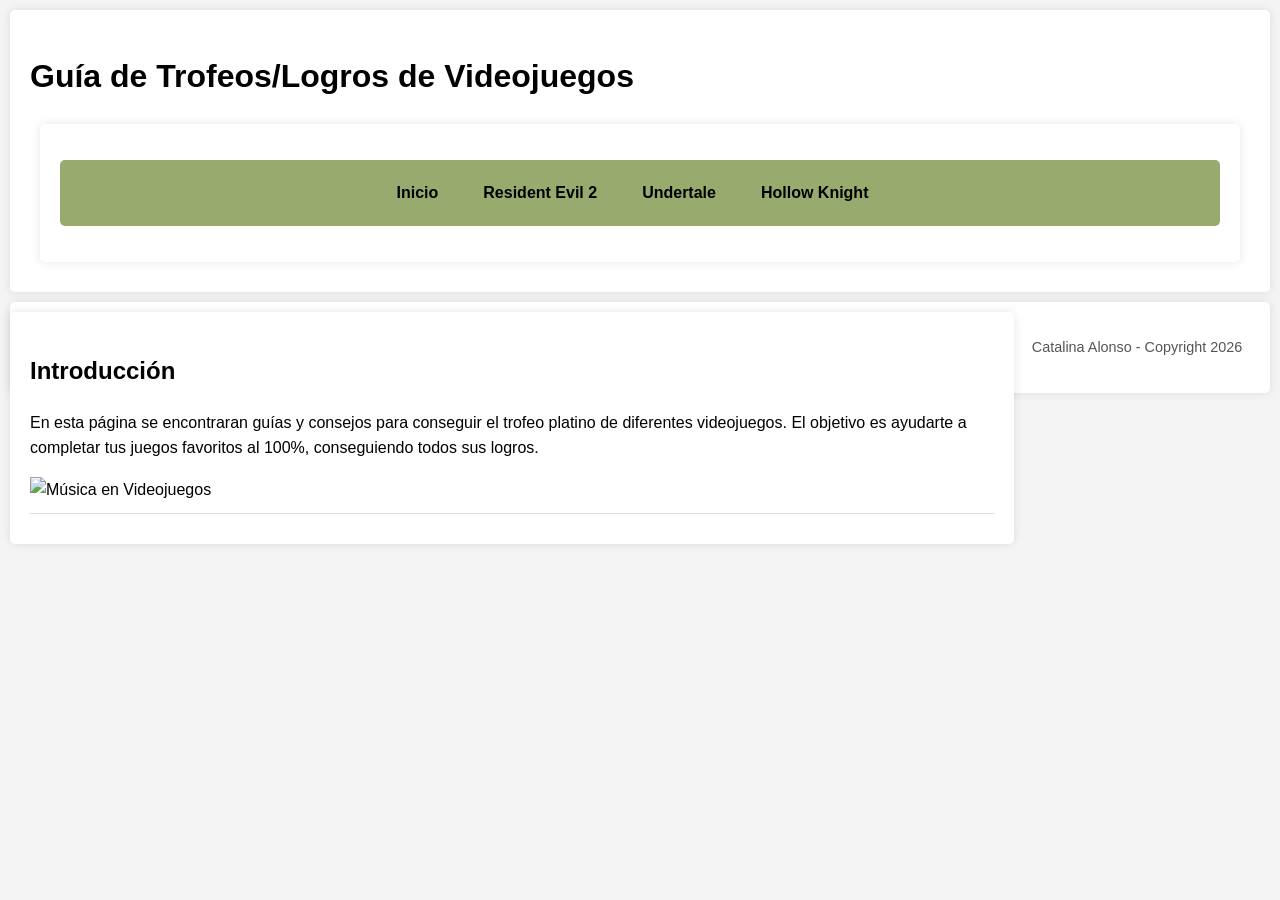
==== index.html @ 88b1acc7 "todo lol" ====
<!DOCTYPE html>
<html lang="en">

<head>
<meta charset="UTF-8">
<meta name="viewport" content="width=device-width, initial-scale=1.0">
<title>Recomendaciones de Videojuegos</title>
<link rel="stylesheet" href="styles.css">
<title>Guia de Videojuegos</title>
</head>

<body>
<header>
<h1>Guía de Trofeos/Logros de Videojuegos</h1>
<nav>
<ul id="menu">
<li><a href="index.html">Inicio</a></li>
<li><a href="ResidentEvil2.html">Resident Evil 2</a></li>
<li><a href="undertale.html">Undertale</a></li>
<li><a href="hollowknight.html">Hollow Knight</a></li>
</ul>
</nav>
</header>

<main>
<section>
<article>
<h2>Introducción</h2>
<p>En esta página se encontraran guías y consejos para conseguir el trofeo platino de diferentes videojuegos. El objetivo es ayudarte a completar tus juegos favoritos al 100%, conseguiendo todos sus logros.</p>
<img src="musica juego.png" alt="Música en Videojuegos" class="imagen">
</article>
</section>
</main>
<footer> <p>Catalina Alonso - Copyright 2026 </p> </footer>
</body>

</html>
---- styles.css ----
#menu {
display: flex;
background-color: #98AA6D;
justify-content: center;
padding-top: 10px;
padding-bottom: 10px;
border-radius: 5px;
}

#menu li {
list-style: none;
padding: 10px;
cursor: pointer;
}

#menu li a {
text-decoration: none;
color: black;
font-weight: bold;
padding: 5px;
}

#menu li a:hover {
color: white;
background-color: #455546;
border-radius: 5px;

}

*{
    box-sizing: border-box;
}

body {
    font-family: Arial, sans-serif;
    line-height: 1.6;
    margin: 0;
    padding: 0;
    background-color: #f4f4f4;
}

header, nav, main, aside, footer {
    padding: 20px;
    margin: 10px;
    background: white;
    border-radius: 5px;
    box-shadow: 0 0 10px rgba(0, 0, 0, 0.1);
}

nav ul {
    list-style: none;
    padding: 0;
}

nav ul li {
    display: inline;
    margin-right: 15px;
}

nav a {
    text-decoration: none;
    color: #333;
    font-weight: bold;
}

main, aside{
    float: left;
}

main {
    width: calc(80% - 20px); /* Resto 20px para que no colapse por el margin-left y margin-rigth */
}

aside {
    width: calc(20% - 20px); /* Resto 20px para que no colapse por el margin-left y margin-rigth */
    background: #ddd;
}

section {
    display: flex;
    flex-direction: column;
}

article {
    border-bottom: 1px solid #ddd;
    padding-bottom: 10px;
    margin-bottom: 10px;
}

article img {
    width: 300px;
    height: 300px;
}

footer {
    text-align: center;
    font-size: 0.9em;
    color: #555;
}
article img {
    width: 700px;
    height: 900px;
}
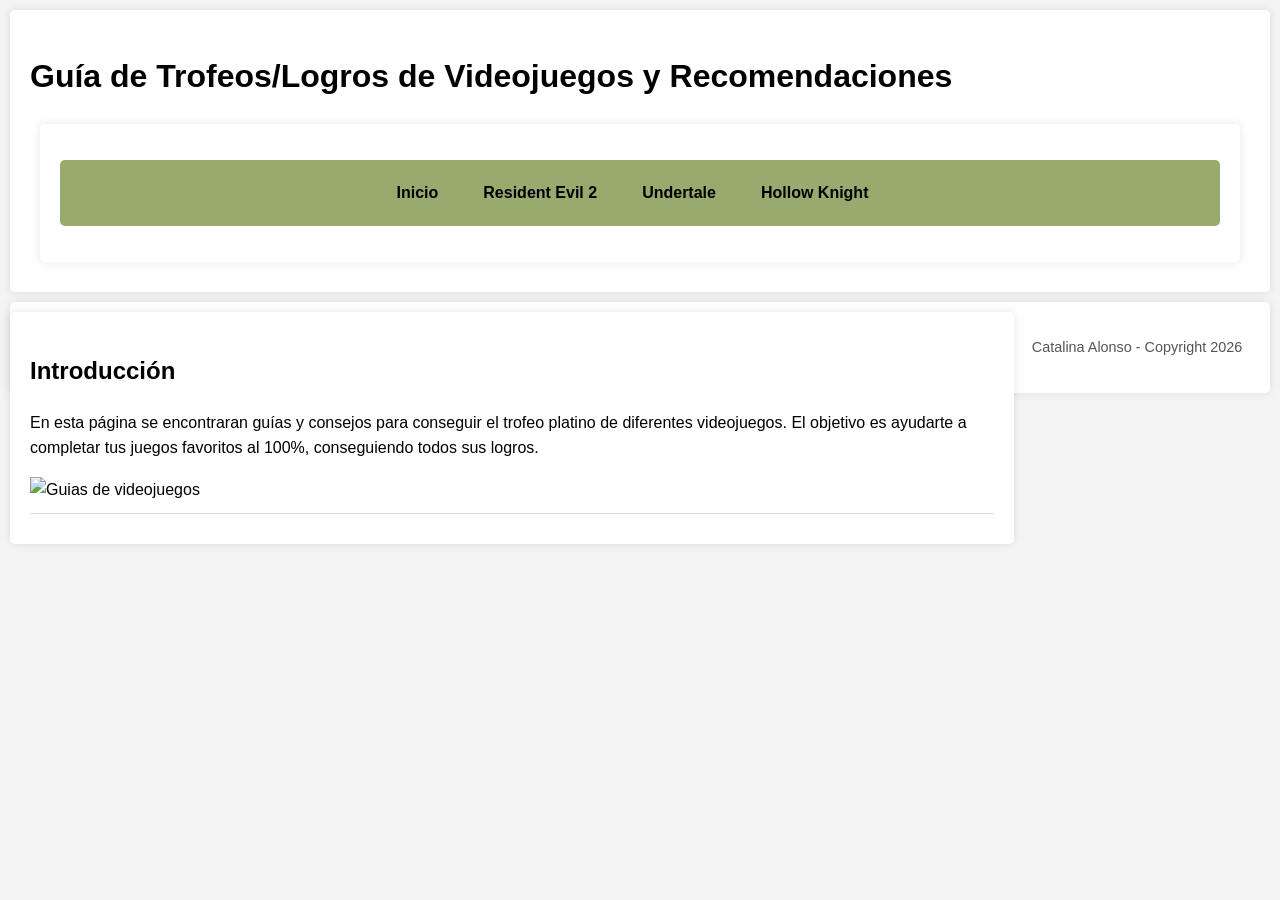
==== commit e4461f73: "mas" ====
--- a/index.html
+++ b/index.html
@@ -4,14 +4,13 @@
 <head>
 <meta charset="UTF-8">
 <meta name="viewport" content="width=device-width, initial-scale=1.0">
-<title>Recomendaciones de Videojuegos</title>
 <link rel="stylesheet" href="styles.css">
-<title>Guia de Videojuegos</title>
+<title>Guia de Videojuegos y Recomendaciones</title>
 </head>
 
 <body>
 <header>
-<h1>Guía de Trofeos/Logros de Videojuegos</h1>
+<h1>Guía de Trofeos/Logros de Videojuegos y Recomendaciones</h1>
 <nav>
 <ul id="menu">
 <li><a href="index.html">Inicio</a></li>
@@ -27,7 +26,7 @@
 <article>
 <h2>Introducción</h2>
 <p>En esta página se encontraran guías y consejos para conseguir el trofeo platino de diferentes videojuegos. El objetivo es ayudarte a completar tus juegos favoritos al 100%, conseguiendo todos sus logros.</p>
-<img src="musica juego.png" alt="Música en Videojuegos" class="imagen">
+<img src="https://areajugones.sport.es/wp-content/uploads/2025/05/platinos-mas-comunes.jpg.webp" alt="Guias de videojuegos">
 </article>
 </section>
 </main>
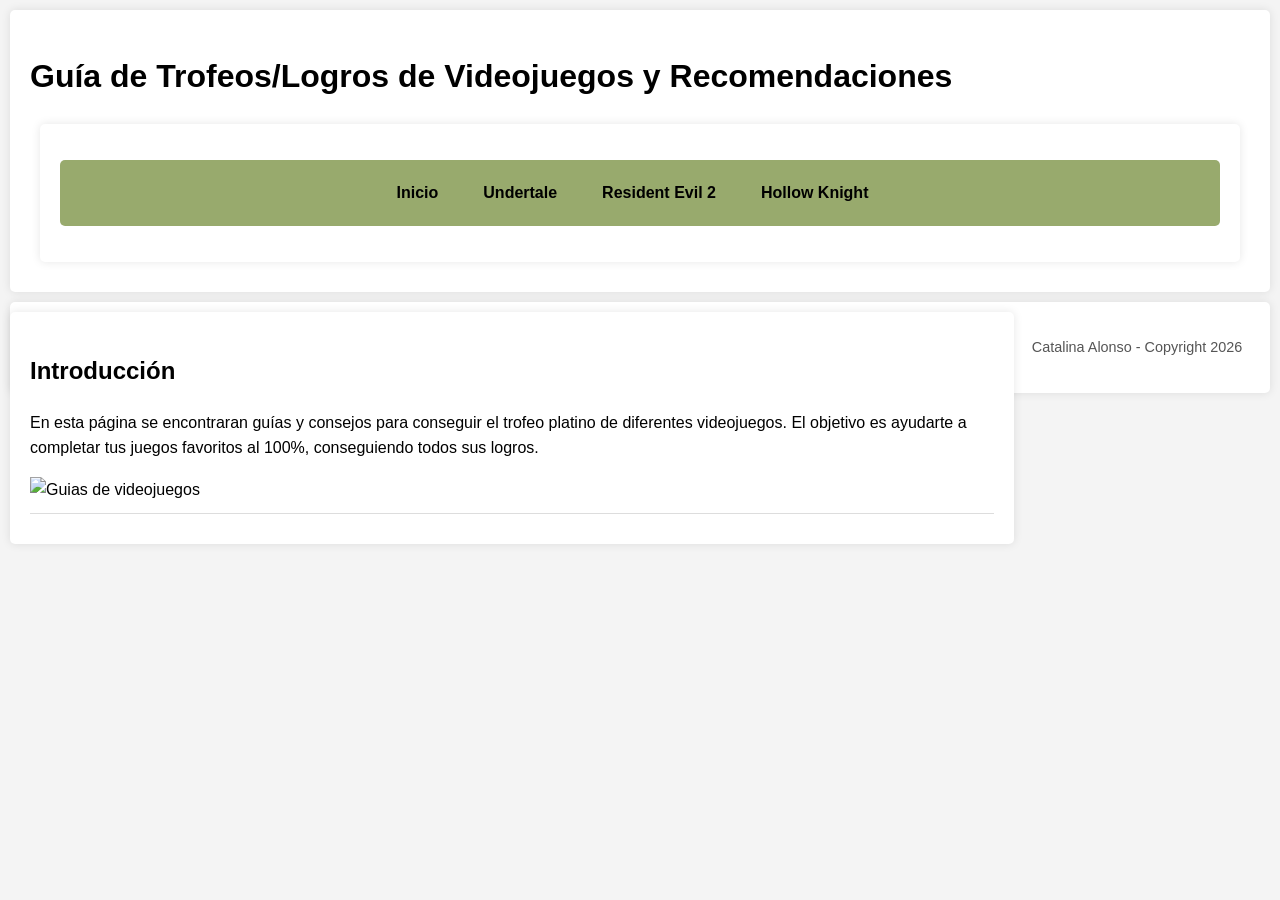
==== commit c0beac77: "hollow" ====
--- a/index.html
+++ b/index.html
@@ -14,8 +14,8 @@
 <nav>
 <ul id="menu">
 <li><a href="index.html">Inicio</a></li>
+<li><a href="undertale.html">Undertale</a></li>
 <li><a href="ResidentEvil2.html">Resident Evil 2</a></li>
-<li><a href="undertale.html">Undertale</a></li>
 <li><a href="hollowknight.html">Hollow Knight</a></li>
 </ul>
 </nav>
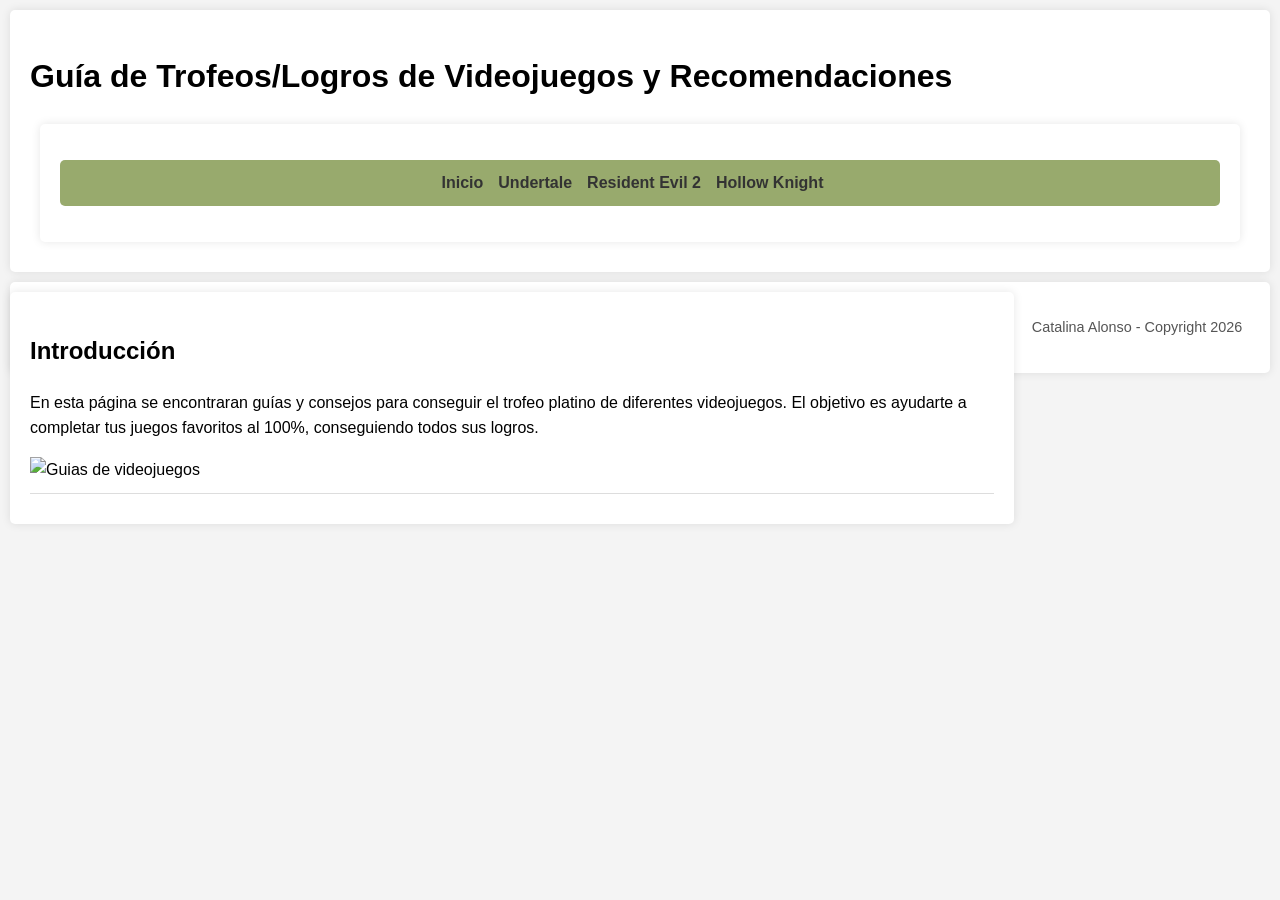
==== commit 7d634bf8: "orden" ====
--- a/index.html
+++ b/index.html
@@ -12,7 +12,7 @@
 <header>
 <h1>Guía de Trofeos/Logros de Videojuegos y Recomendaciones</h1>
 <nav>
-<ul id="menu">
+<ul id="Catalogo">
 <li><a href="index.html">Inicio</a></li>
 <li><a href="undertale.html">Undertale</a></li>
 <li><a href="ResidentEvil2.html">Resident Evil 2</a></li>
--- a/styles.css
+++ b/styles.css
@@ -1,4 +1,4 @@
-#menu {
+#Catalogo {
 display: flex;
 background-color: #98AA6D;
 justify-content: center;
@@ -98,6 +98,6 @@
     color: #555;
 }
 article img {
-    width: 700px;
-    height: 900px;
+    width: 900px;
+    height: 700px;
 }
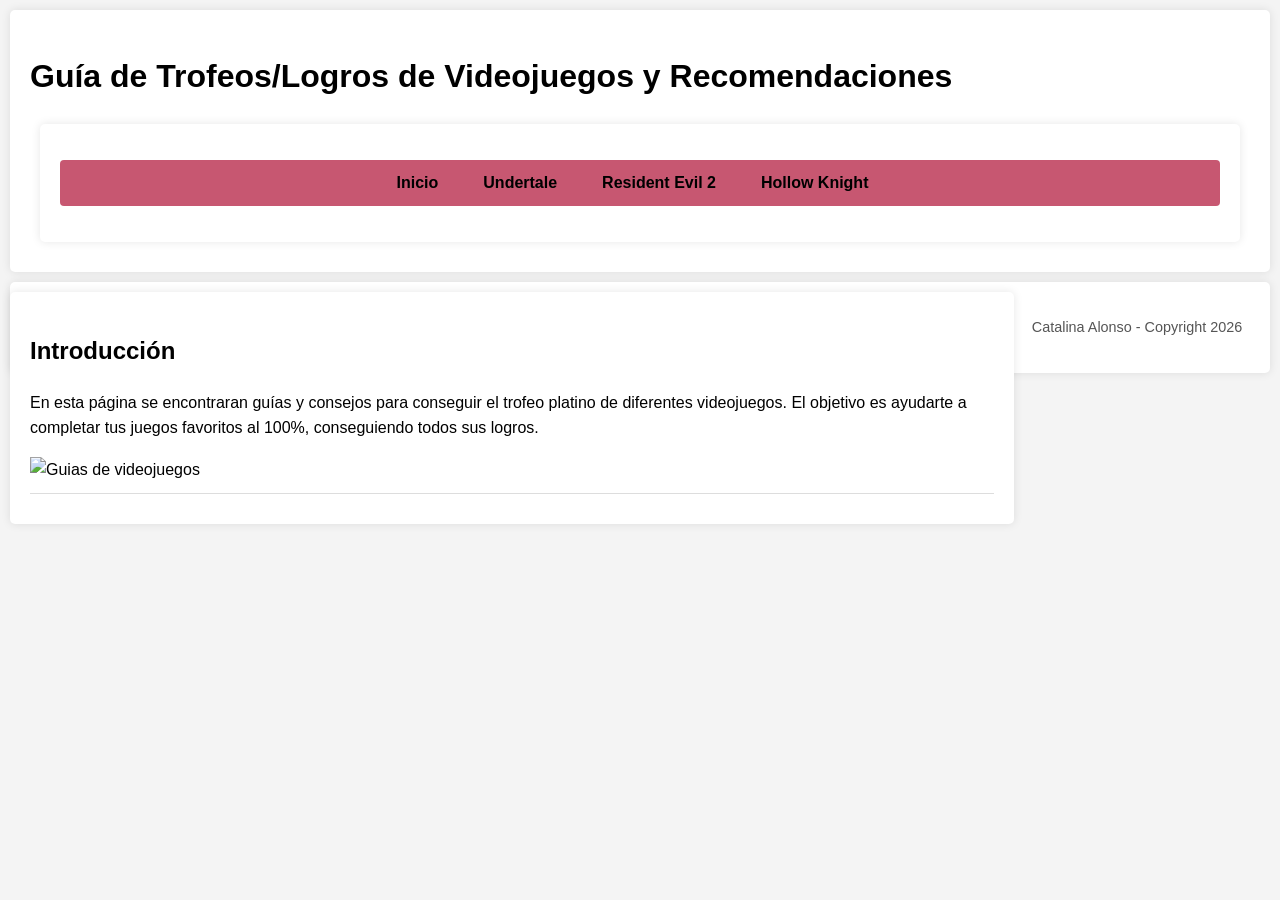
==== commit b118173a: "css" ====
--- a/index.html
+++ b/index.html
@@ -12,7 +12,7 @@
 <header>
 <h1>Guía de Trofeos/Logros de Videojuegos y Recomendaciones</h1>
 <nav>
-<ul id="Catalogo">
+<ul>
 <li><a href="index.html">Inicio</a></li>
 <li><a href="undertale.html">Undertale</a></li>
 <li><a href="ResidentEvil2.html">Resident Evil 2</a></li>
--- a/styles.css
+++ b/styles.css
@@ -1,31 +1,3 @@
-#Catalogo {
-display: flex;
-background-color: #98AA6D;
-justify-content: center;
-padding-top: 10px;
-padding-bottom: 10px;
-border-radius: 5px;
-}
-
-#menu li {
-list-style: none;
-padding: 10px;
-cursor: pointer;
-}
-
-#menu li a {
-text-decoration: none;
-color: black;
-font-weight: bold;
-padding: 5px;
-}
-
-#menu li a:hover {
-color: white;
-background-color: #455546;
-border-radius: 5px;
-
-}
 
 *{
     box-sizing: border-box;
@@ -50,17 +22,24 @@
 nav ul {
     list-style: none;
     padding: 0;
+    display: flex;
+    background-color: #C75771;
+    justify-content: center;
+    border-radius: 4px;
 }
 
 nav ul li {
     display: inline;
     margin-right: 15px;
+    padding: 10px;
+    cursor: pointer;
 }
 
 nav a {
     text-decoration: none;
-    color: #333;
+    color: black;
     font-weight: bold;
+    padding: 5px;
 }
 
 main, aside{
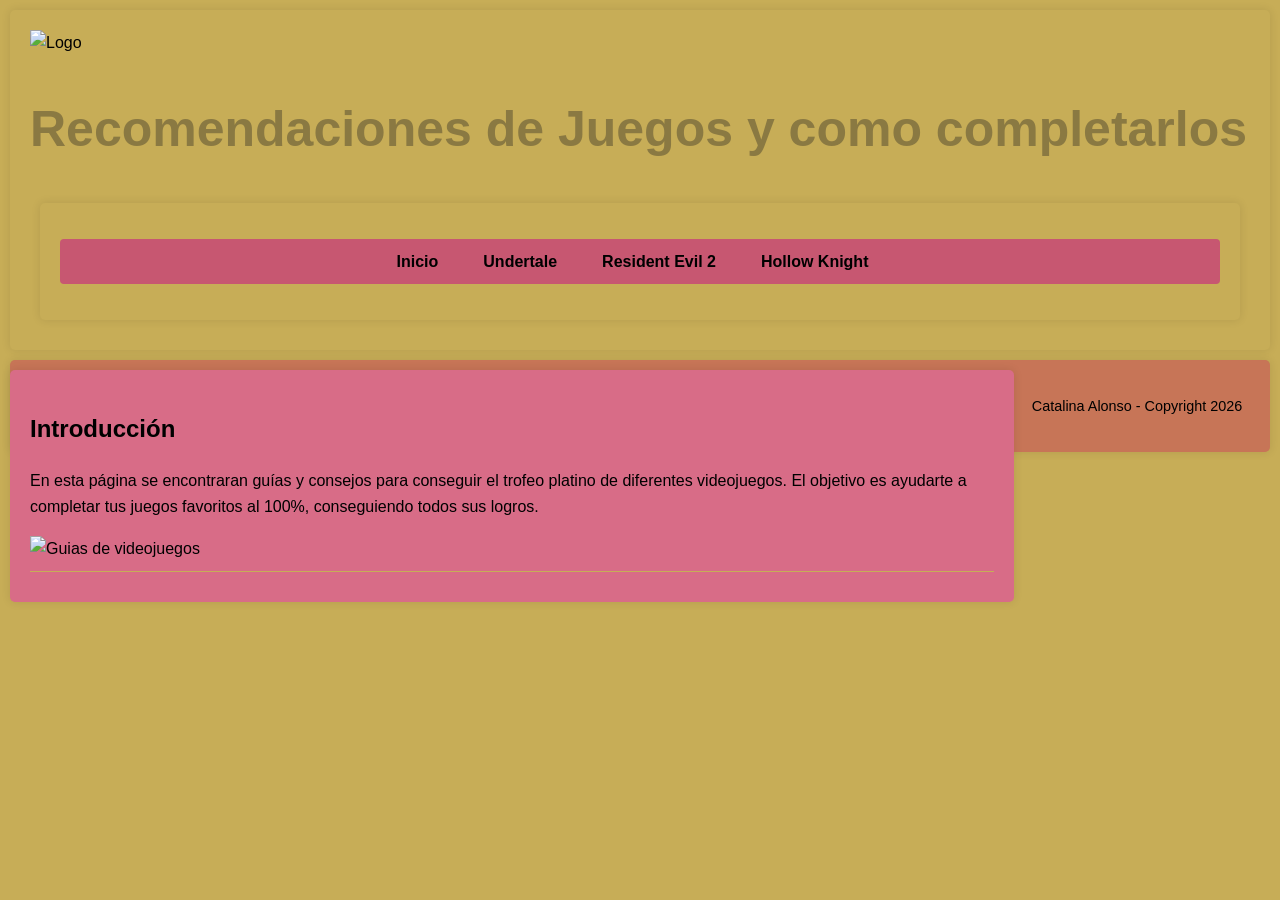
==== commit a3dd881f: "cambios" ====
--- a/index.html
+++ b/index.html
@@ -10,7 +10,8 @@
 
 <body>
 <header>
-<h1>Guía de Trofeos/Logros de Videojuegos y Recomendaciones</h1>
+<img src="https://encrypted-tbn0.gstatic.com/images?q=tbn:ANd9GcR68_3_K-2ATjjiaGPtV5XXBkDciD4ZHst3I66ClTQBPg&s=10" alt="Logo" id="img-logo">
+<h1>Recomendaciones de Juegos y como completarlos</h1>
 <nav>
 <ul>
 <li><a href="index.html">Inicio</a></li>
--- a/styles.css
+++ b/styles.css
@@ -8,13 +8,13 @@
     line-height: 1.6;
     margin: 0;
     padding: 0;
-    background-color: #f4f4f4;
+    background-color: #C7AD57;
 }
 
 header, nav, main, aside, footer {
     padding: 20px;
     margin: 10px;
-    background: white;
+    background: #C7AD57;
     border-radius: 5px;
     box-shadow: 0 0 10px rgba(0, 0, 0, 0.1);
 }
@@ -47,12 +47,13 @@
 }
 
 main {
-    width: calc(80% - 20px); /* Resto 20px para que no colapse por el margin-left y margin-rigth */
+    width: calc(80% - 20px);
+    background-color: #d86c87;
 }
 
 aside {
-    width: calc(20% - 20px); /* Resto 20px para que no colapse por el margin-left y margin-rigth */
-    background: #ddd;
+    width: calc(20% - 20px);
+    background: #C77557;
 }
 
 section {
@@ -61,7 +62,7 @@
 }
 
 article {
-    border-bottom: 1px solid #ddd;
+    border-bottom: 1px solid #C7AD57;
     padding-bottom: 10px;
     margin-bottom: 10px;
 }
@@ -74,9 +75,19 @@
 footer {
     text-align: center;
     font-size: 0.9em;
-    color: #555;
+    background-color: #C77557;
 }
 article img {
-    width: 900px;
-    height: 700px;
+    width: 600px;
+    height: 400px;
+    text-align: center;
+}
+
+h1{
+    font-size: 50px;
+    color: #8a7942;
+}
+#img-logo{
+    width: 50px;
+    height: 50px;
 }
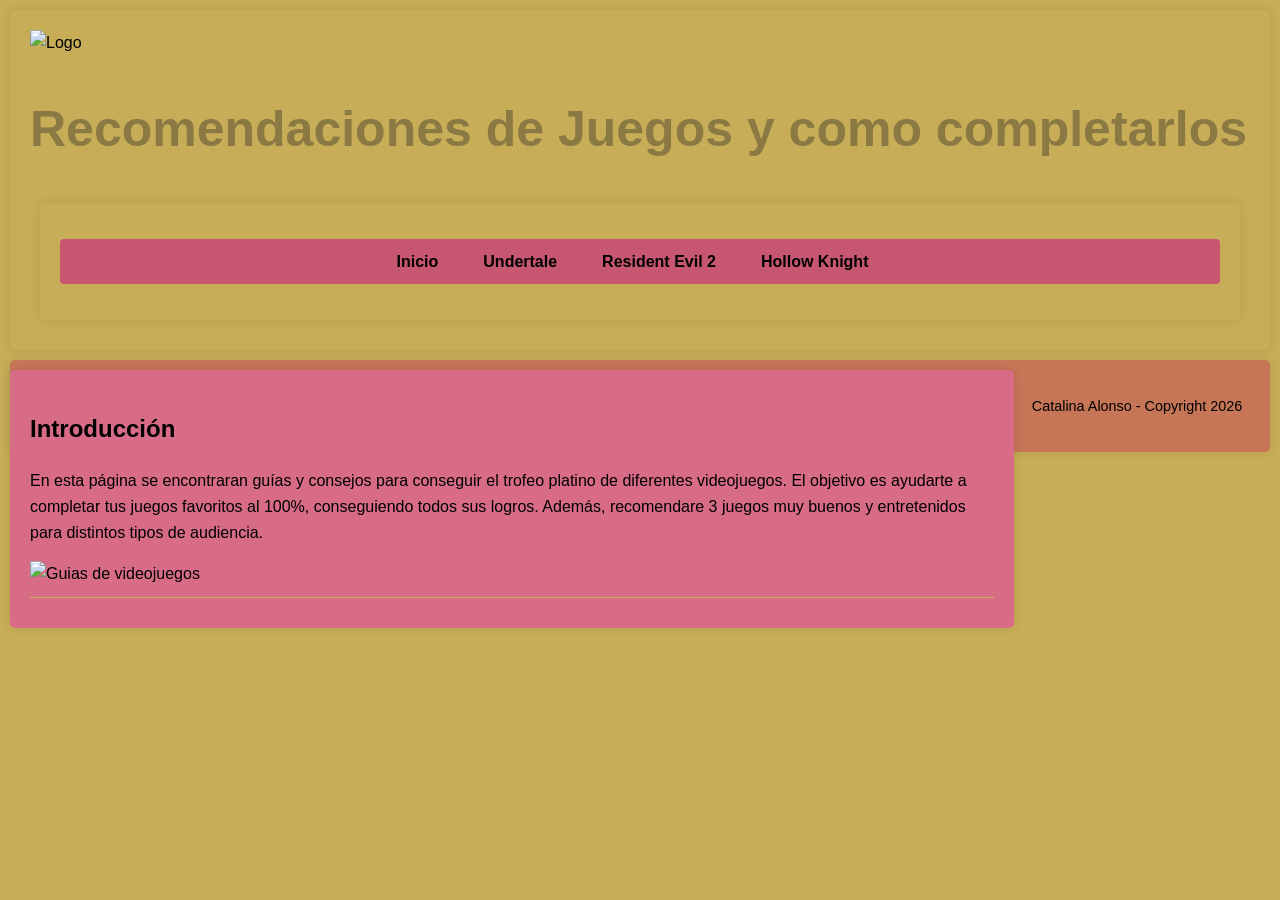
==== commit 7c700672: "mini cambio" ====
--- a/index.html
+++ b/index.html
@@ -26,7 +26,7 @@
 <section>
 <article>
 <h2>Introducción</h2>
-<p>En esta página se encontraran guías y consejos para conseguir el trofeo platino de diferentes videojuegos. El objetivo es ayudarte a completar tus juegos favoritos al 100%, conseguiendo todos sus logros.</p>
+<p>En esta página se encontraran guías y consejos para conseguir el trofeo platino de diferentes videojuegos. El objetivo es ayudarte a completar tus juegos favoritos al 100%, conseguiendo todos sus logros. Además, recomendare 3 juegos muy buenos y entretenidos para distintos tipos de audiencia.</p>
 <img src="https://areajugones.sport.es/wp-content/uploads/2025/05/platinos-mas-comunes.jpg.webp" alt="Guias de videojuegos">
 </article>
 </section>
